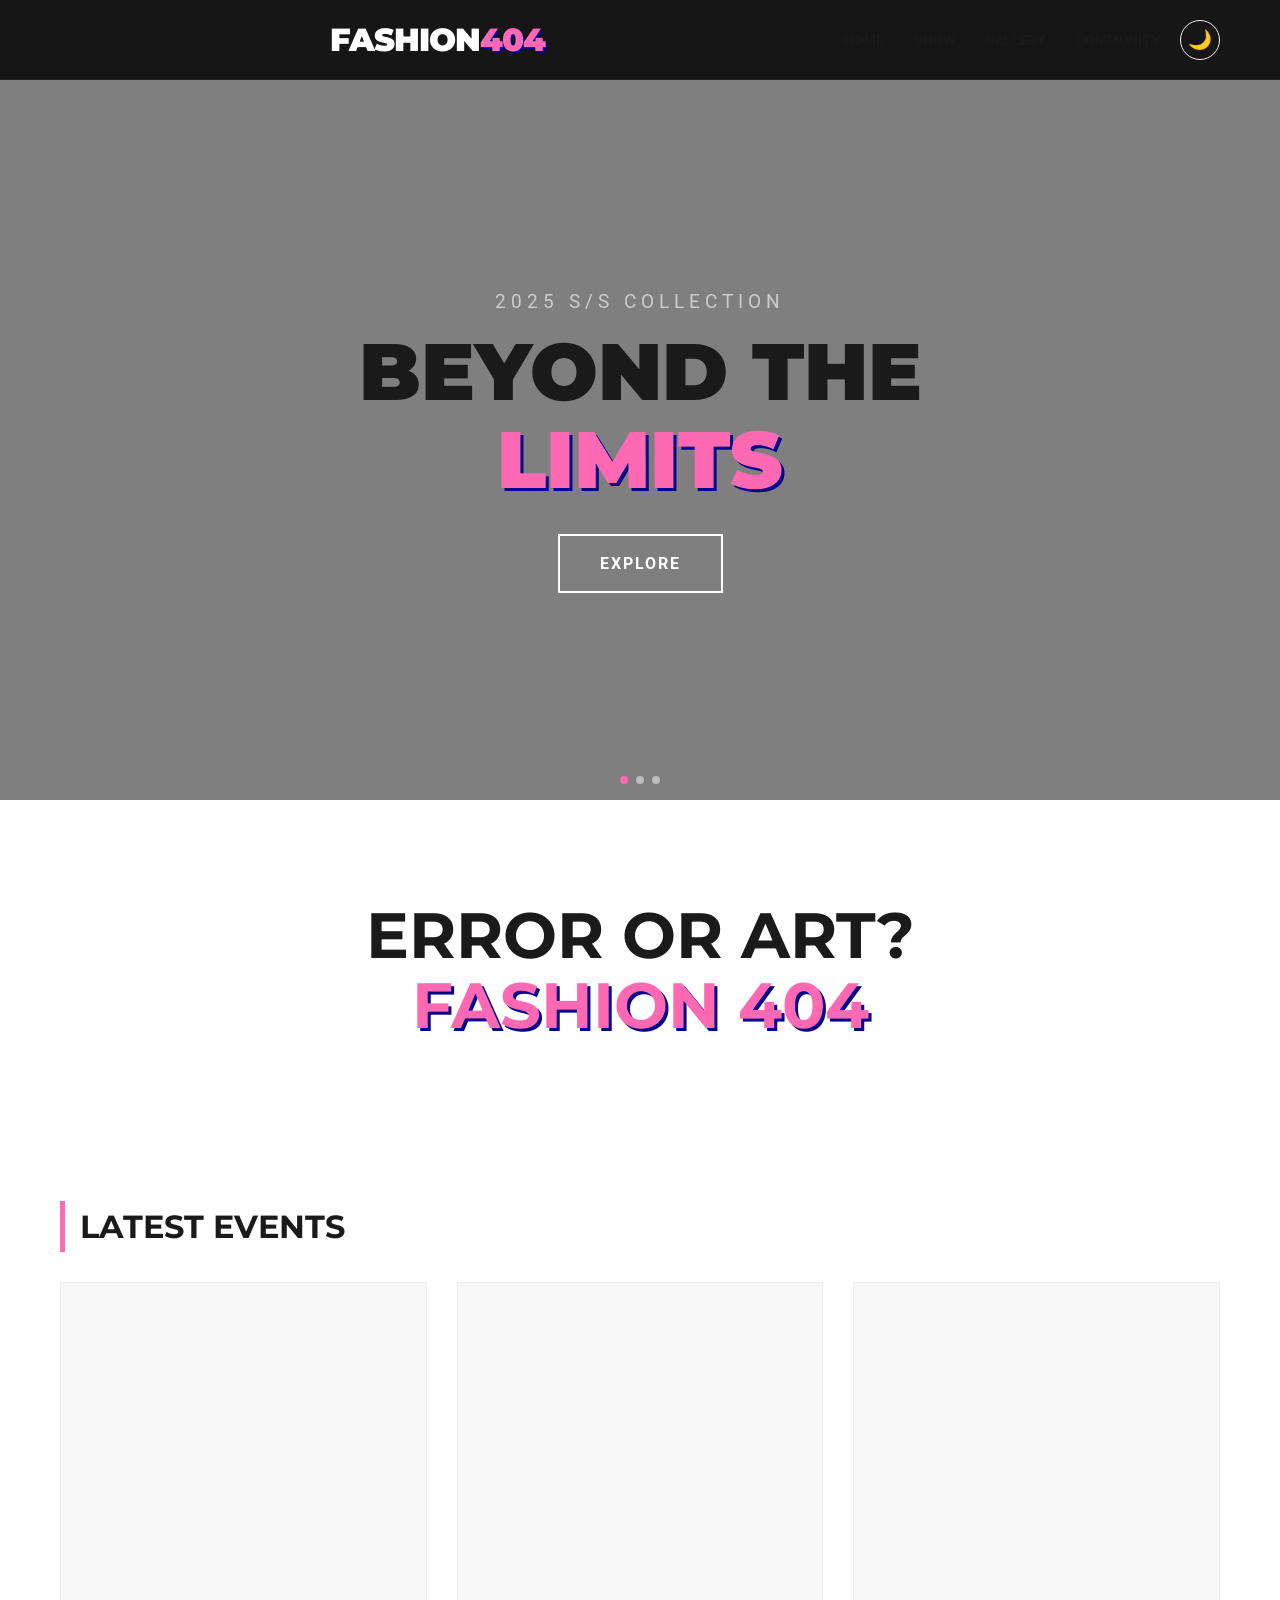
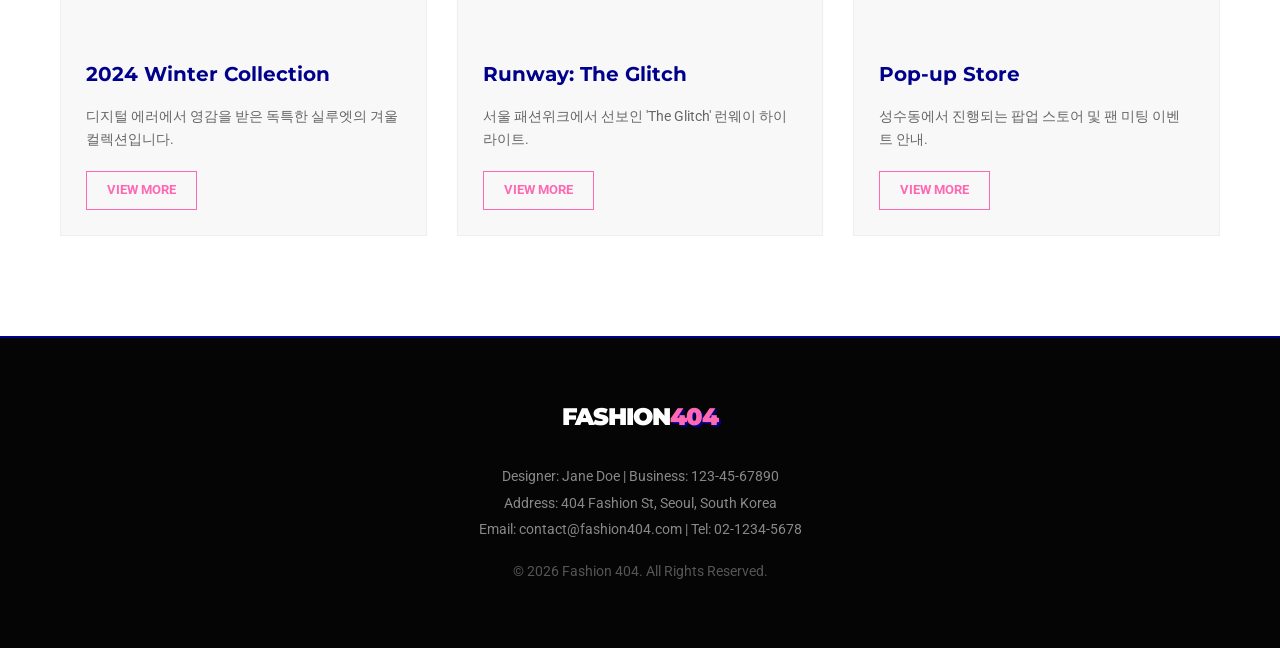
==== index.html @ cac80714 "첫번째 파일 업로드" ====
<!DOCTYPE html>
<html lang="ko">
<head>
    <meta charset="UTF-8">
    <meta name="viewport" content="width=device-width, initial-scale=1.0">
    <title>Fashion 404 - Designer Portfolio</title>
    <link rel="stylesheet" href="style.css">
    <!-- Google Fonts: Roboto & Montserrat -->
    <link href="https://fonts.googleapis.com/css2?family=Montserrat:wght@700;900&family=Roboto:wght@300;400&display=swap" rel="stylesheet">
        <!-- Swiper CSS -->
        <link rel="stylesheet" href="https://cdn.jsdelivr.net/npm/swiper@11/swiper-bundle.min.css" />
        <link rel="stylesheet" href="style.css">
        <link href="https://fonts.googleapis.com/css2?family=Montserrat:wght@700;900&family=Roboto:wght@300;400&display=swap" rel="stylesheet">
    </head>
</head>
<body>

    <!-- 상단 영역 -->
    <header>
        <div class="container header-inner">
            <h1 class="logo<!-- ... 이전 코드 생략 ... -->
    <header>
        <div class="container header-inner">
            <h1 class="logo">FASHION<span>404</span></h1>
            <nav style="display: flex; align-items: center;">
                <ul class="menu-list" style="margin-right: 20px;">
                    <li><a href="#">Home</a></li>
                    <li><a href="#">Show</a></li>
                    <li><a href="#">Gallery</a></li>
                    <li><a href="#">Community</a></li>
                </ul>
                <!-- 테마 토글 버튼 -->
                <button id="theme-toggle" aria-label="Toggle Theme">
                    <span class="mode-icon">🌙</span>
                </button>
            </nav>
        </div>
    </header>

    <!-- 메인 영역 -->
    <main>
        <!-- 메인 배너 영역 추가 -->
        <section class="main-banner">
            <div class="swiper mySwiper">
                <div class="swiper-wrapper">
                    <!-- 슬라이드 1 -->
                    <div class="swiper-slide" style="background-image: linear-gradient(rgba(0,0,0,0.5), rgba(0,0,0,0.5)), url('https://images.unsplash.com/photo-1469334031218-e382a71b716b?auto=format&fit=crop&q=80&w=1920');">
                        <div class="banner-text">
                            <p class="sub-title">2025 S/S COLLECTION</p>
                            <h2>BEYOND THE <br><span class="accent-pink">LIMITS</span></h2>
                            <a href="#" class="btn-primary">EXPLORE</a>
                        </div>
                    </div>
                    <!-- 슬라이드 2 -->
                    <div class="swiper-slide" style="background-image: linear-gradient(rgba(0,0,0,0.5), rgba(0,0,0,0.5)), url('https://images.unsplash.com/photo-1509631179647-0177331693ae?auto=format&fit=crop&q=80&w=1920');">
                        <div class="banner-text">
                            <p class="sub-title">CONCEPTUAL ART</p>
                            <h2>GLITCH IN <br><span class="accent-blue">REALITY</span></h2>
                            <a href="#" class="btn-primary">VIEW SHOW</a>
                        </div>
                    </div>
                    <!-- 슬라이드 3 -->
                    <div class="swiper-slide" style="background-image: linear-gradient(rgba(0,0,0,0.5), rgba(0,0,0,0.5)), url('https://images.unsplash.com/photo-1537832816519-689ad163238b?auto=format&fit=crop&q=80&w=1920');">
                        <div class="banner-text">
                            <p class="sub-title">FASHION 404 EXCLUSIVE</p>
                            <h2>ERROR <br><span class="accent-pink">IS BEAUTY</span></h2>
                            <a href="#" class="btn-primary">SHOP NOW</a>
                        </div>
                    </div>
                </div>
                <!-- 페이지네이션 & 네비게이션 버튼 -->
                <div class="swiper-pagination"></div>
            </div>
        </section>
        <section class="hero">
            <div class="container">
                <h2>ERROR OR ART? <br><span class="accent-pink">FASHION 404</span></h2>
            </div>
        </section>

        <!-- 이벤트 섹션 -->
        <section class="event-section container">
            <h2 class="section-title">LATEST EVENTS</h2>
            <div class="card-grid">
                <!-- 카드 1 -->
                <div class="card">
                    <div class="card-image" style="background-image: url('https://www.elle.co.kr/resources/online/online_image/2026/02/12/b1ab71f8-726e-49d7-91a3-30cf3ae240e0.jpg');"></div>
                    <div class="card-content">
                        <h3>2024 Winter Collection</h3>
                        <p>디지털 에러에서 영감을 받은 독특한 실루엣의 겨울 컬렉션입니다.</p>
                        <a href="#" class="btn-more">View More</a>
                    </div>
                </div>
                <!-- 카드 2 -->
                <div class="card">
                    <div class="card-image" style="background-image: url('https://images.unsplash.com/photo-1558769132-cb1aea458c5e?auto=format&fit=crop&q=80&w=600');"></div>
                    <div class="card-content">
                        <h3>Runway: The Glitch</h3>
                        <p>서울 패션위크에서 선보인 'The Glitch' 런웨이 하이라이트.</p>
                        <a href="#" class="btn-more">View More</a>
                    </div>
                </div>
                <!-- 카드 3 -->
                <div class="card">
                    <div class="card-image" style="background-image: url('https://images.unsplash.com/photo-1490481651871-ab68de25d43d?auto=format&fit=crop&q=80&w=600');"></div>
                    <div class="card-content">
                        <h3>Pop-up Store</h3>
                        <p>성수동에서 진행되는 팝업 스토어 및 팬 미팅 이벤트 안내.</p>
                        <a href="#" class="btn-more">View More</a>
                    </div>
                </div>
            </div>
        </section>
    </main>

    <!-- 하단 영역 -->
    <footer>
        <div class="container footer-inner">
            <div class="footer-logo">FASHION<span>404</span></div>
            <div class="company-info">
                <p>Designer: Jane Doe | Business: 123-45-67890</p>
                <p>Address: 404 Fashion St, Seoul, South Korea</p>
                <p>Email: contact@fashion404.com | Tel: 02-1234-5678</p>
                <p class="copyright">&copy; 2026 Fashion 404. All Rights Reserved.</p>
            </div>
        </div>
    </footer>

    <!-- Swiper JS -->
    <script src="https://cdn.jsdelivr.net/npm/swiper@11/swiper-bundle.min.js"></script>
    <script src="script.js"></script>
</body>
</html>
---- style.css ----
/* 기초 설정 */
* {
    margin: 0;
    padding: 0;
    box-sizing: border-box;
}

body {
    background-color: #0a0a0a; /* 딥 블랙 */
    color: #ffffff;
    font-family: 'Roboto', sans-serif;
    line-height: 1.6;
}

.container {
    max-width: 1200px;
    margin: 0 auto;
    padding: 0 20px;
}

a {
    text-decoration: none;
    color: inherit;
    transition: 0.3s;
}
/* 1. CSS 변수 정의 */
:root {
    /* Light Mode (기본) */
    --bg-main: #ffffff;
    --bg-header: rgba(255, 255, 255, 0.9);
    --bg-card: #f8f8f8;
    --bg-footer: #f0f0f0;
    
    --text-primary: #1a1a1a;
    --text-secondary: #666666;
    --border-color: #eeeeee;
    
    --point-pink: #ff69b4;
    --point-blue: #00008b;
    
    --transition-speed: 0.3s;
}

[data-theme='dark'] {
    /* Dark Mode */
    --bg-main: #0a0a0a;
    --bg-header: rgba(10, 10, 10, 0.95);
    --bg-card: #1a1a1a;
    --bg-footer: #050505;
    
    --text-primary: #ffffff;
    --text-secondary: #cccccc;
    --border-color: #333333;
    
    /* 다크모드에서 블루가 너무 안 보일 경우를 대비해 살짝 조정 가능 */
    --point-blue: #1e40af; 
}

/* 2. 전역 스타일 적용 */
* {
    margin: 0;
    padding: 0;
    box-sizing: border-box;
}

body {
    background-color: var(--bg-main);
    color: var(--text-primary);
    font-family: 'Roboto', sans-serif;
    transition: background-color var(--transition-speed), color var(--transition-speed);
}

/* 3. 기존 스타일 치환 */
header {
    height: 80px;
    display: flex;
    align-items: center;
    border-bottom: 1px solid var(--border-color);
    position: sticky;
    top: 0;
    background-color: var(--bg-header);
    z-index: 1000;
}

.logo, .footer-logo {
    color: var(--text-primary);
    /* 로고 색상은 유지하되 텍스트만 변수 처리 */
}

.logo span, .footer-logo span {
    color: var(--point-pink);
    text-shadow: 2px 2px var(--point-blue);
}

.menu-list li a:hover {
    color: var(--point-pink);
}

/* 테마 토글 버튼 스타일 */
#theme-toggle {
    background: none;
    border: 1px solid var(--border-color);
    padding: 8px;
    cursor: pointer;
    border-radius: 50%;
    width: 40px;
    height: 40px;
    display: flex;
    align-items: center;
    justify-content: center;
    font-size: 1.2rem;
    color: var(--text-primary);
    transition: 0.3s;
}

#theme-toggle:hover {
    background-color: var(--bg-card);
}

/* 메인 배너 텍스트 */
.accent-pink {
    color: var(--point-pink);
    text-shadow: 3px 3px var(--point-blue);
}
.accent-blue {
    color: var(--point-blue);
    text-shadow: 2px 2px var(--point-pink);
}

/* 카드 섹션 */
.card {
    background-color: var(--bg-card);
    border: 1px solid var(--border-color);
}

.card:hover {
    border-color: var(--point-pink);
}

.card-content h3 {
    color: var(--point-blue);
}

.card-content p {
    color: var(--text-secondary);
}

.btn-more {
    border: 1px solid var(--point-pink);
    color: var(--point-pink);
}

/* 하단 영역 */
footer {
    background-color: var(--bg-footer);
    border-top: 2px solid var(--point-blue);
}

.company-info p {
    color: var(--text-secondary);
}
/* 로고 디자인 */
.logo, .footer-logo {
    font-family: 'Montserrat', sans-serif;
    font-weight: 900;
    font-size: 2rem;
    letter-spacing: -1px;
    color: #ffffff;
}

.logo span, .footer-logo span {
    color: #ff69b4; /* Hotpink */
    text-shadow: 2px 2px #00008b; /* Darkblue Shadow */
}

/* 상단 영역 */
header {
    height: 80px;
    display: flex;
    align-items: center;
    border-bottom: 1px solid #222;
    position: sticky;
    top: 0;
    background-color: rgba(10, 10, 10, 0.95);
    z-index: 1000;
}

.header-inner {
    width: 100%;
    display: flex;
    justify-content: space-between;
    align-items: center;
}

.menu-list {
    display: flex;
    list-style: none;
}

.menu-list li {
    margin-left: 30px;
}

.menu-list li a {
    font-weight: 700;
    text-transform: uppercase;
    font-size: 0.9rem;
}

.menu-list li a:hover {
    color: #ff69b4;
}

/* 배너 섹션 스타일 */
.main-banner {
    width: 100%;
    height: 80vh; /* 화면의 80% 높이 */
    overflow: hidden;
}

.swiper {
    width: 100%;
    height: 100%;
}

.swiper-slide {
    background-size: cover;
    background-position: center;
    display: flex;
    align-items: center;
    justify-content: center;
    text-align: center;
}

.banner-text .sub-title {
    font-size: 1.2rem;
    letter-spacing: 5px;
    margin-bottom: 10px;
    color: #ccc;
}

.banner-text h2 {
    font-family: 'Montserrat', sans-serif;
    font-size: 5rem;
    font-weight: 900;
    line-height: 1.1;
    margin-bottom: 30px;
}

.accent-blue {
    color: #00008b;
    text-shadow: 2px 2px #ff69b4;
}

.btn-primary {
    display: inline-block;
    padding: 15px 40px;
    background-color: transparent;
    border: 2px solid #fff;
    color: #fff;
    font-weight: bold;
    letter-spacing: 2px;
    transition: 0.3s;
}

.btn-primary:hover {
    background-color: #ff69b4;
    border-color: #ff69b4;
}

/* Swiper 커스텀 스타일 */
.swiper-pagination-bullet {
    background: #fff;
    opacity: 0.5;
}
.swiper-pagination-bullet-active {
    background: #ff69b4 !important;
    opacity: 1;
}

/* 섹션 타이틀 */
.section-title {
    font-family: 'Montserrat', sans-serif;
    font-size: 2rem;
    margin: 60px 0 30px;
    border-left: 5px solid #ff69b4;
    padding-left: 15px;
}

/* 메인 영역 */
.hero {
    padding: 100px 0;
    text-align: center;
}

.hero h2 {
    font-family: 'Montserrat', sans-serif;
    font-size: 4rem;
    line-height: 1.1;
}

.accent-pink {
    color: #ff69b4;
    text-shadow: 3px 3px #00008b;
}

/* 카드 섹션 (가로 3단 구성) */
.event-section {
    padding-bottom: 100px;
}

.card-grid {
    display: grid;
    grid-template-columns: repeat(3, 1fr);/* 1. CSS 변수 정의 */
:root {
    /* Light Mode (기본) */
    --bg-main: #ffffff;
    --bg-header: rgba(255, 255, 255, 0.9);
    --bg-card: #f8f8f8;
    --bg-footer: #f0f0f0;
    
    --text-primary: #1a1a1a;
    --text-secondary: #666666;
    --border-color: #eeeeee;
    
    --point-pink: #ff69b4;
    --point-blue: #00008b;
    
    --transition-speed: 0.3s;
}

[data-theme='dark'] {
    /* Dark Mode */
    --bg-main: #0a0a0a;
    --bg-header: rgba(10, 10, 10, 0.95);
    --bg-card: #1a1a1a;
    --bg-footer: #050505;
    
    --text-primary: #ffffff;
    --text-secondary: #cccccc;
    --border-color: #333333;
    
    /* 다크모드에서 블루가 너무 안 보일 경우를 대비해 살짝 조정 가능 */
    --point-blue: #1e40af; 
}

/* 2. 전역 스타일 적용 */
* {
    margin: 0;
    padding: 0;
    box-sizing: border-box;
}

body {
    background-color: var(--bg-main);
    color: var(--text-primary);
    font-family: 'Roboto', sans-serif;
    transition: background-color var(--transition-speed), color var(--transition-speed);
}

/* 3. 기존 스타일 치환 */
header {
    height: 80px;
    display: flex;
    align-items: center;
    border-bottom: 1px solid var(--border-color);
    position: sticky;
    top: 0;
    background-color: var(--bg-header);
    z-index: 1000;
}

.logo, .footer-logo {
    color: var(--text-primary);
    /* 로고 색상은 유지하되 텍스트만 변수 처리 */
}

.logo span, .footer-logo span {
    color: var(--point-pink);
    text-shadow: 2px 2px var(--point-blue);
}

.menu-list li a:hover {
    color: var(--point-pink);
}

/* 테마 토글 버튼 스타일 */
#theme-toggle {
    background: none;
    border: 1px solid var(--border-color);
    padding: 8px;
    cursor: pointer;
    border-radius: 50%;
    width: 40px;
    height: 40px;
    display: flex;
    align-items: center;
    justify-content: center;
    font-size: 1.2rem;
    color: var(--text-primary);
    transition: 0.3s;
}

#theme-toggle:hover {
    background-color: var(--bg-card);
}

/* 메인 배너 텍스트 */
.accent-pink {
    color: var(--point-pink);
    text-shadow: 3px 3px var(--point-blue);
}
.accent-blue {
    color: var(--point-blue);
    text-shadow: 2px 2px var(--point-pink);
}

/* 카드 섹션 */
.card {
    background-color: var(--bg-card);
    border: 1px solid var(--border-color);
}

.card:hover {
    border-color: var(--point-pink);
}

.card-content h3 {
    color: var(--point-blue);
}

.card-content p {
    color: var(--text-secondary);
}

.btn-more {
    border: 1px solid var(--point-pink);
    color: var(--point-pink);
}

/* 하단 영역 */
footer {
    background-color: var(--bg-footer);
    border-top: 2px solid var(--point-blue);
}

.company-info p {
    color: var(--text-secondary);
}
    gap: 30px;
}

.card {
    background-color: #1a1a1a;
    border: 1px solid #333;
    transition: transform 0.3s, border-color 0.3s;
    overflow: hidden;
}

.card:hover {
    transform: translateY(-10px);
    border-color: #ff69b4;
}

.card-image {
    height: 350px;
    background-size: cover;
    background-position: center;
    filter: grayscale(50%);
    transition: 0.5s;
}

.card:hover .card-image {
    filter: grayscale(0%);
}

.card-content {
    padding: 25px;
}

.card-content h3 {
    font-family: 'Montserrat', sans-serif;
    margin-bottom: 15px;
    color: #00008b; /* Darkblue */
    font-size: 1.25rem;
}

.card-content p {
    font-size: 0.9rem;
    color: #ccc;
    margin-bottom: 20px;
}

.btn-more {
    display: inline-block;
    padding: 8px 20px;
    border: 1px solid #ff69b4;
    color: #ff69b4;
    font-size: 0.8rem;
    font-weight: bold;
    text-transform: uppercase;
}

.btn-more:hover {
    background-color: #ff69b4;
    color: #fff;
}

/* 하단 영역 */
footer {
    background-color: #050505;
    padding: 60px 0;
    border-top: 2px solid #00008b; /* Darkblue accent */
}

.footer-inner {
    display: flex;
    flex-direction: column;
    align-items: center;
    text-align: center;
}

.footer-logo {
    margin-bottom: 30px;
    font-size: 1.5rem;
}

.company-info p {
    font-size: 0.85rem;
    color: #888;
    margin-bottom: 5px;
}

.copyright {
    margin-top: 20px;
    color: #555 !important;
}

/* 반응형 설정 */
@media (max-width: 992px) {
    .card-grid {
        grid-template-columns: repeat(2, 1fr);
    }
    .hero h2 {
        font-size: 3rem;
    }
}

@media (max-width: 768px) {
    .card-grid {
        grid-template-columns: 1fr;
    }
    .header-inner {
        flex-direction: column;
        padding: 15px 0;
    }
    .menu-list {
        margin-top: 15px;
    }
    .menu-list li {
        margin: 0 10px;
    }
}
---- style.css ----
/* 기초 설정 */
* {
    margin: 0;
    padding: 0;
    box-sizing: border-box;
}

body {
    background-color: #0a0a0a; /* 딥 블랙 */
    color: #ffffff;
    font-family: 'Roboto', sans-serif;
    line-height: 1.6;
}

.container {
    max-width: 1200px;
    margin: 0 auto;
    padding: 0 20px;
}

a {
    text-decoration: none;
    color: inherit;
    transition: 0.3s;
}
/* 1. CSS 변수 정의 */
:root {
    /* Light Mode (기본) */
    --bg-main: #ffffff;
    --bg-header: rgba(255, 255, 255, 0.9);
    --bg-card: #f8f8f8;
    --bg-footer: #f0f0f0;
    
    --text-primary: #1a1a1a;
    --text-secondary: #666666;
    --border-color: #eeeeee;
    
    --point-pink: #ff69b4;
    --point-blue: #00008b;
    
    --transition-speed: 0.3s;
}

[data-theme='dark'] {
    /* Dark Mode */
    --bg-main: #0a0a0a;
    --bg-header: rgba(10, 10, 10, 0.95);
    --bg-card: #1a1a1a;
    --bg-footer: #050505;
    
    --text-primary: #ffffff;
    --text-secondary: #cccccc;
    --border-color: #333333;
    
    /* 다크모드에서 블루가 너무 안 보일 경우를 대비해 살짝 조정 가능 */
    --point-blue: #1e40af; 
}

/* 2. 전역 스타일 적용 */
* {
    margin: 0;
    padding: 0;
    box-sizing: border-box;
}

body {
    background-color: var(--bg-main);
    color: var(--text-primary);
    font-family: 'Roboto', sans-serif;
    transition: background-color var(--transition-speed), color var(--transition-speed);
}

/* 3. 기존 스타일 치환 */
header {
    height: 80px;
    display: flex;
    align-items: center;
    border-bottom: 1px solid var(--border-color);
    position: sticky;
    top: 0;
    background-color: var(--bg-header);
    z-index: 1000;
}

.logo, .footer-logo {
    color: var(--text-primary);
    /* 로고 색상은 유지하되 텍스트만 변수 처리 */
}

.logo span, .footer-logo span {
    color: var(--point-pink);
    text-shadow: 2px 2px var(--point-blue);
}

.menu-list li a:hover {
    color: var(--point-pink);
}

/* 테마 토글 버튼 스타일 */
#theme-toggle {
    background: none;
    border: 1px solid var(--border-color);
    padding: 8px;
    cursor: pointer;
    border-radius: 50%;
    width: 40px;
    height: 40px;
    display: flex;
    align-items: center;
    justify-content: center;
    font-size: 1.2rem;
    color: var(--text-primary);
    transition: 0.3s;
}

#theme-toggle:hover {
    background-color: var(--bg-card);
}

/* 메인 배너 텍스트 */
.accent-pink {
    color: var(--point-pink);
    text-shadow: 3px 3px var(--point-blue);
}
.accent-blue {
    color: var(--point-blue);
    text-shadow: 2px 2px var(--point-pink);
}

/* 카드 섹션 */
.card {
    background-color: var(--bg-card);
    border: 1px solid var(--border-color);
}

.card:hover {
    border-color: var(--point-pink);
}

.card-content h3 {
    color: var(--point-blue);
}

.card-content p {
    color: var(--text-secondary);
}

.btn-more {
    border: 1px solid var(--point-pink);
    color: var(--point-pink);
}

/* 하단 영역 */
footer {
    background-color: var(--bg-footer);
    border-top: 2px solid var(--point-blue);
}

.company-info p {
    color: var(--text-secondary);
}
/* 로고 디자인 */
.logo, .footer-logo {
    font-family: 'Montserrat', sans-serif;
    font-weight: 900;
    font-size: 2rem;
    letter-spacing: -1px;
    color: #ffffff;
}

.logo span, .footer-logo span {
    color: #ff69b4; /* Hotpink */
    text-shadow: 2px 2px #00008b; /* Darkblue Shadow */
}

/* 상단 영역 */
header {
    height: 80px;
    display: flex;
    align-items: center;
    border-bottom: 1px solid #222;
    position: sticky;
    top: 0;
    background-color: rgba(10, 10, 10, 0.95);
    z-index: 1000;
}

.header-inner {
    width: 100%;
    display: flex;
    justify-content: space-between;
    align-items: center;
}

.menu-list {
    display: flex;
    list-style: none;
}

.menu-list li {
    margin-left: 30px;
}

.menu-list li a {
    font-weight: 700;
    text-transform: uppercase;
    font-size: 0.9rem;
}

.menu-list li a:hover {
    color: #ff69b4;
}

/* 배너 섹션 스타일 */
.main-banner {
    width: 100%;
    height: 80vh; /* 화면의 80% 높이 */
    overflow: hidden;
}

.swiper {
    width: 100%;
    height: 100%;
}

.swiper-slide {
    background-size: cover;
    background-position: center;
    display: flex;
    align-items: center;
    justify-content: center;
    text-align: center;
}

.banner-text .sub-title {
    font-size: 1.2rem;
    letter-spacing: 5px;
    margin-bottom: 10px;
    color: #ccc;
}

.banner-text h2 {
    font-family: 'Montserrat', sans-serif;
    font-size: 5rem;
    font-weight: 900;
    line-height: 1.1;
    margin-bottom: 30px;
}

.accent-blue {
    color: #00008b;
    text-shadow: 2px 2px #ff69b4;
}

.btn-primary {
    display: inline-block;
    padding: 15px 40px;
    background-color: transparent;
    border: 2px solid #fff;
    color: #fff;
    font-weight: bold;
    letter-spacing: 2px;
    transition: 0.3s;
}

.btn-primary:hover {
    background-color: #ff69b4;
    border-color: #ff69b4;
}

/* Swiper 커스텀 스타일 */
.swiper-pagination-bullet {
    background: #fff;
    opacity: 0.5;
}
.swiper-pagination-bullet-active {
    background: #ff69b4 !important;
    opacity: 1;
}

/* 섹션 타이틀 */
.section-title {
    font-family: 'Montserrat', sans-serif;
    font-size: 2rem;
    margin: 60px 0 30px;
    border-left: 5px solid #ff69b4;
    padding-left: 15px;
}

/* 메인 영역 */
.hero {
    padding: 100px 0;
    text-align: center;
}

.hero h2 {
    font-family: 'Montserrat', sans-serif;
    font-size: 4rem;
    line-height: 1.1;
}

.accent-pink {
    color: #ff69b4;
    text-shadow: 3px 3px #00008b;
}

/* 카드 섹션 (가로 3단 구성) */
.event-section {
    padding-bottom: 100px;
}

.card-grid {
    display: grid;
    grid-template-columns: repeat(3, 1fr);/* 1. CSS 변수 정의 */
:root {
    /* Light Mode (기본) */
    --bg-main: #ffffff;
    --bg-header: rgba(255, 255, 255, 0.9);
    --bg-card: #f8f8f8;
    --bg-footer: #f0f0f0;
    
    --text-primary: #1a1a1a;
    --text-secondary: #666666;
    --border-color: #eeeeee;
    
    --point-pink: #ff69b4;
    --point-blue: #00008b;
    
    --transition-speed: 0.3s;
}

[data-theme='dark'] {
    /* Dark Mode */
    --bg-main: #0a0a0a;
    --bg-header: rgba(10, 10, 10, 0.95);
    --bg-card: #1a1a1a;
    --bg-footer: #050505;
    
    --text-primary: #ffffff;
    --text-secondary: #cccccc;
    --border-color: #333333;
    
    /* 다크모드에서 블루가 너무 안 보일 경우를 대비해 살짝 조정 가능 */
    --point-blue: #1e40af; 
}

/* 2. 전역 스타일 적용 */
* {
    margin: 0;
    padding: 0;
    box-sizing: border-box;
}

body {
    background-color: var(--bg-main);
    color: var(--text-primary);
    font-family: 'Roboto', sans-serif;
    transition: background-color var(--transition-speed), color var(--transition-speed);
}

/* 3. 기존 스타일 치환 */
header {
    height: 80px;
    display: flex;
    align-items: center;
    border-bottom: 1px solid var(--border-color);
    position: sticky;
    top: 0;
    background-color: var(--bg-header);
    z-index: 1000;
}

.logo, .footer-logo {
    color: var(--text-primary);
    /* 로고 색상은 유지하되 텍스트만 변수 처리 */
}

.logo span, .footer-logo span {
    color: var(--point-pink);
    text-shadow: 2px 2px var(--point-blue);
}

.menu-list li a:hover {
    color: var(--point-pink);
}

/* 테마 토글 버튼 스타일 */
#theme-toggle {
    background: none;
    border: 1px solid var(--border-color);
    padding: 8px;
    cursor: pointer;
    border-radius: 50%;
    width: 40px;
    height: 40px;
    display: flex;
    align-items: center;
    justify-content: center;
    font-size: 1.2rem;
    color: var(--text-primary);
    transition: 0.3s;
}

#theme-toggle:hover {
    background-color: var(--bg-card);
}

/* 메인 배너 텍스트 */
.accent-pink {
    color: var(--point-pink);
    text-shadow: 3px 3px var(--point-blue);
}
.accent-blue {
    color: var(--point-blue);
    text-shadow: 2px 2px var(--point-pink);
}

/* 카드 섹션 */
.card {
    background-color: var(--bg-card);
    border: 1px solid var(--border-color);
}

.card:hover {
    border-color: var(--point-pink);
}

.card-content h3 {
    color: var(--point-blue);
}

.card-content p {
    color: var(--text-secondary);
}

.btn-more {
    border: 1px solid var(--point-pink);
    color: var(--point-pink);
}

/* 하단 영역 */
footer {
    background-color: var(--bg-footer);
    border-top: 2px solid var(--point-blue);
}

.company-info p {
    color: var(--text-secondary);
}
    gap: 30px;
}

.card {
    background-color: #1a1a1a;
    border: 1px solid #333;
    transition: transform 0.3s, border-color 0.3s;
    overflow: hidden;
}

.card:hover {
    transform: translateY(-10px);
    border-color: #ff69b4;
}

.card-image {
    height: 350px;
    background-size: cover;
    background-position: center;
    filter: grayscale(50%);
    transition: 0.5s;
}

.card:hover .card-image {
    filter: grayscale(0%);
}

.card-content {
    padding: 25px;
}

.card-content h3 {
    font-family: 'Montserrat', sans-serif;
    margin-bottom: 15px;
    color: #00008b; /* Darkblue */
    font-size: 1.25rem;
}

.card-content p {
    font-size: 0.9rem;
    color: #ccc;
    margin-bottom: 20px;
}

.btn-more {
    display: inline-block;
    padding: 8px 20px;
    border: 1px solid #ff69b4;
    color: #ff69b4;
    font-size: 0.8rem;
    font-weight: bold;
    text-transform: uppercase;
}

.btn-more:hover {
    background-color: #ff69b4;
    color: #fff;
}

/* 하단 영역 */
footer {
    background-color: #050505;
    padding: 60px 0;
    border-top: 2px solid #00008b; /* Darkblue accent */
}

.footer-inner {
    display: flex;
    flex-direction: column;
    align-items: center;
    text-align: center;
}

.footer-logo {
    margin-bottom: 30px;
    font-size: 1.5rem;
}

.company-info p {
    font-size: 0.85rem;
    color: #888;
    margin-bottom: 5px;
}

.copyright {
    margin-top: 20px;
    color: #555 !important;
}

/* 반응형 설정 */
@media (max-width: 992px) {
    .card-grid {
        grid-template-columns: repeat(2, 1fr);
    }
    .hero h2 {
        font-size: 3rem;
    }
}

@media (max-width: 768px) {
    .card-grid {
        grid-template-columns: 1fr;
    }
    .header-inner {
        flex-direction: column;
        padding: 15px 0;
    }
    .menu-list {
        margin-top: 15px;
    }
    .menu-list li {
        margin: 0 10px;
    }
}
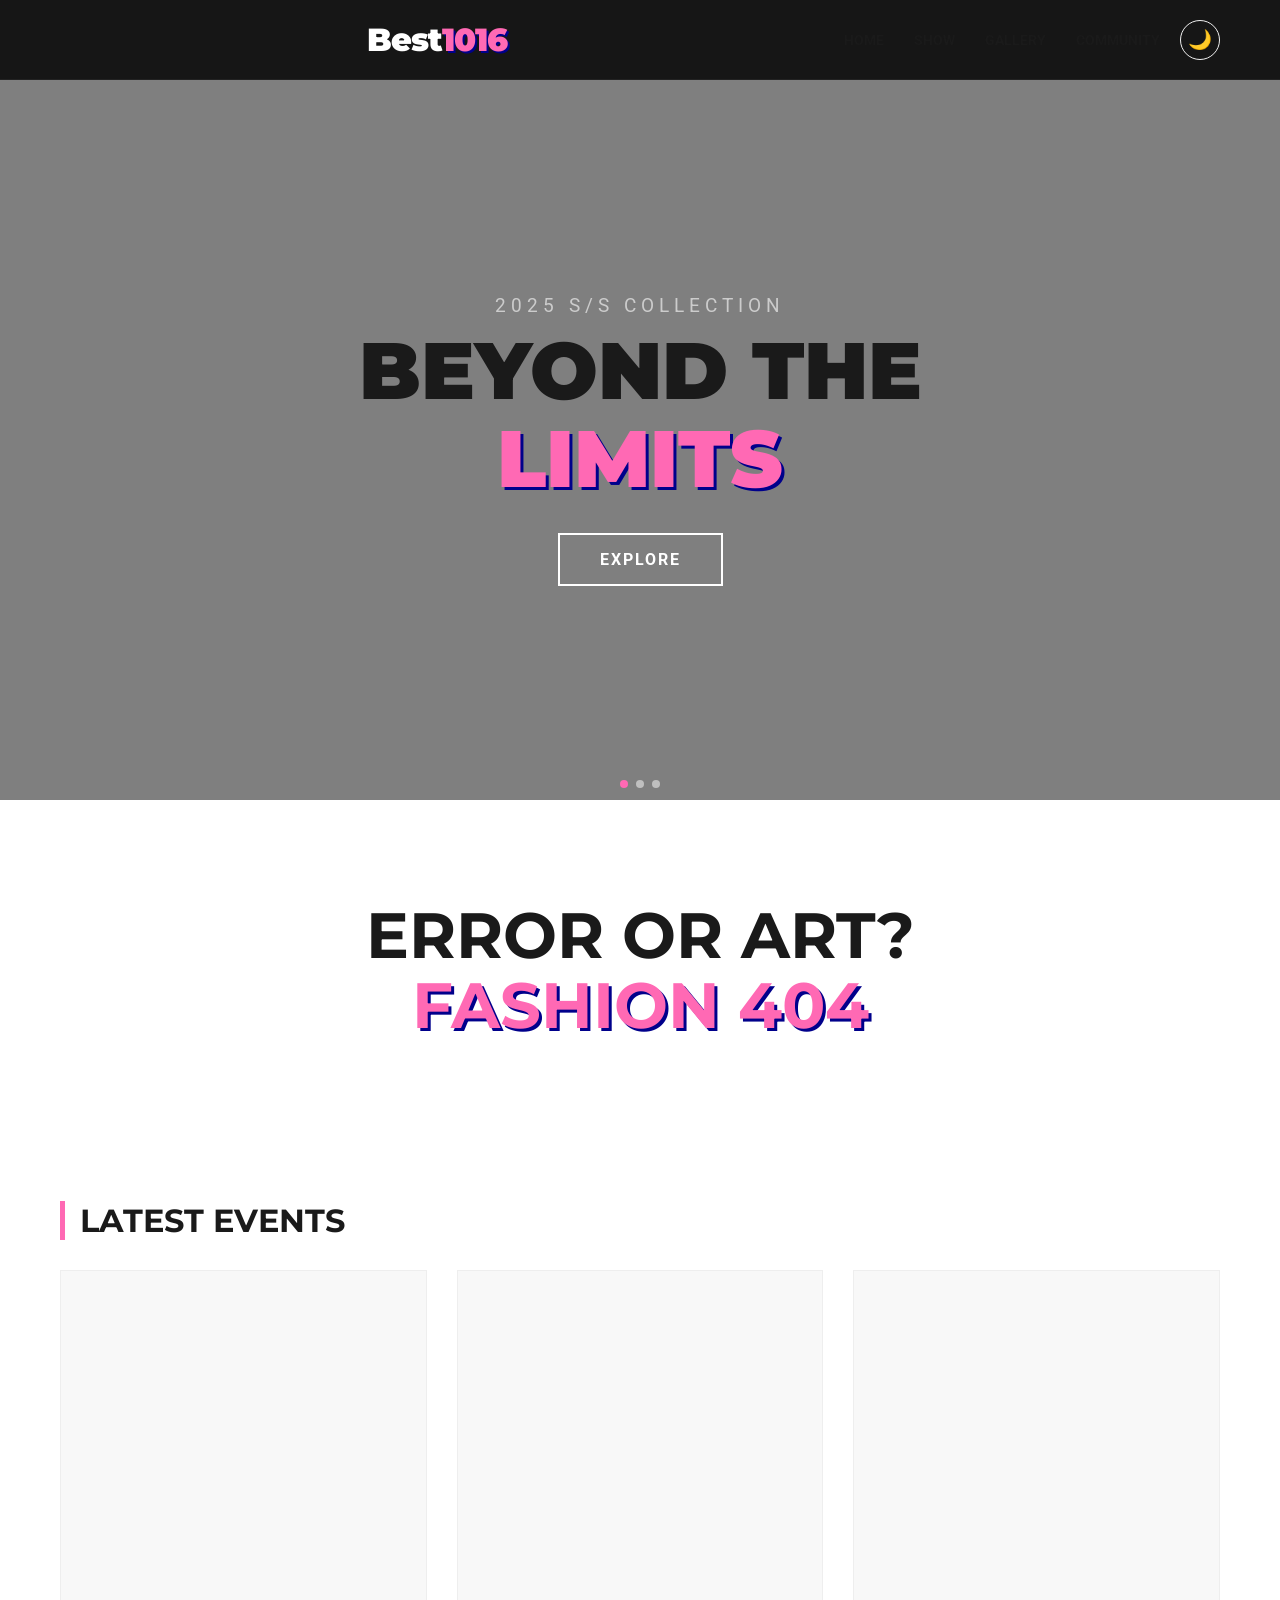
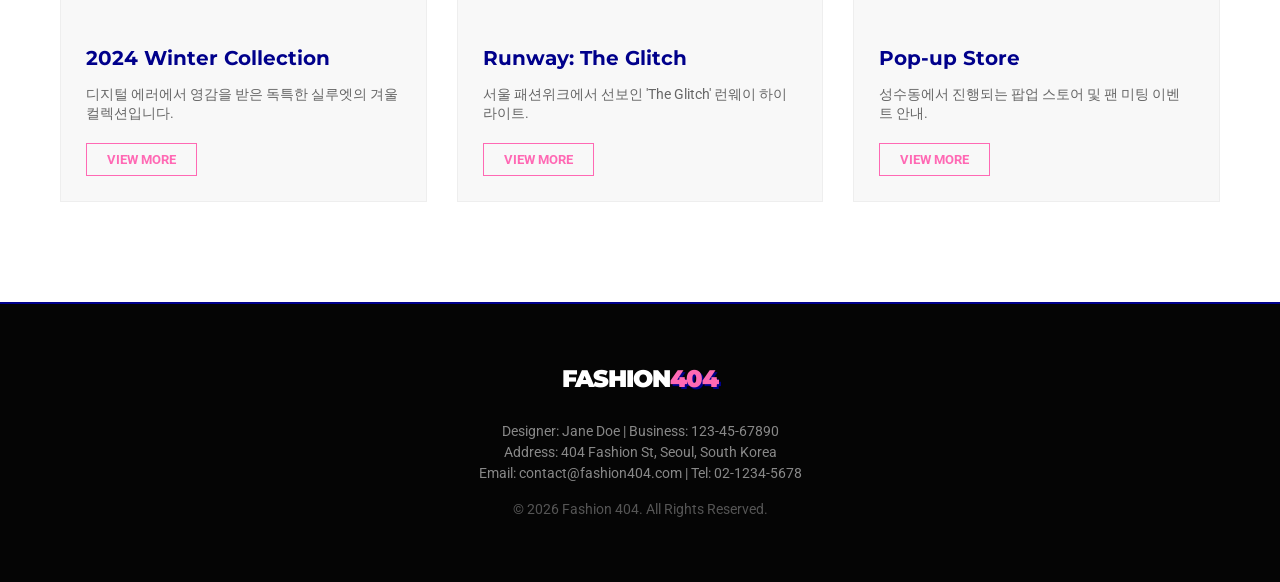
==== commit 2386549d: "re" ====
--- a/index.html
+++ b/index.html
@@ -21,7 +21,7 @@
             <h1 class="logo<!-- ... 이전 코드 생략 ... -->
     <header>
         <div class="container header-inner">
-            <h1 class="logo">FASHION<span>404</span></h1>
+            <h1 class="logo">Best<span>1016</span></h1>
             <nav style="display: flex; align-items: center;">
                 <ul class="menu-list" style="margin-right: 20px;">
                     <li><a href="#">Home</a></li>
--- a/style.css
+++ b/style.css
@@ -1,4 +1,4 @@
-/* 기초 설정 */
+/* 1. 기초 설정 */
 * {
     margin: 0;
     padding: 0;
@@ -6,12 +6,11 @@
 }
 
 body {
-    background-color: #0a0a0a; /* 딥 블랙 */
-    color: #ffffff;
+    background-color: var(--bg-main);
+    color: var(--text-primary);
     font-family: 'Roboto', sans-serif;
-    line-height: 1.6;
-}
-
+    transition: background-color var(--transition-speed), color var(--transition-speed);
+}
 .container {
     max-width: 1200px;
     margin: 0 auto;
@@ -23,7 +22,8 @@
     color: inherit;
     transition: 0.3s;
 }
-/* 1. CSS 변수 정의 */
+
+/* 2. 전역 스타일 적용 */
 :root {
     /* Light Mode (기본) */
     --bg-main: #ffffff;
@@ -56,19 +56,6 @@
     --point-blue: #1e40af; 
 }
 
-/* 2. 전역 스타일 적용 */
-* {
-    margin: 0;
-    padding: 0;
-    box-sizing: border-box;
-}
-
-body {
-    background-color: var(--bg-main);
-    color: var(--text-primary);
-    font-family: 'Roboto', sans-serif;
-    transition: background-color var(--transition-speed), color var(--transition-speed);
-}
 
 /* 3. 기존 스타일 치환 */
 header {
--- a/style.css
+++ b/style.css
@@ -1,4 +1,4 @@
-/* 기초 설정 */
+/* 1. 기초 설정 */
 * {
     margin: 0;
     padding: 0;
@@ -6,12 +6,11 @@
 }
 
 body {
-    background-color: #0a0a0a; /* 딥 블랙 */
-    color: #ffffff;
+    background-color: var(--bg-main);
+    color: var(--text-primary);
     font-family: 'Roboto', sans-serif;
-    line-height: 1.6;
-}
-
+    transition: background-color var(--transition-speed), color var(--transition-speed);
+}
 .container {
     max-width: 1200px;
     margin: 0 auto;
@@ -23,7 +22,8 @@
     color: inherit;
     transition: 0.3s;
 }
-/* 1. CSS 변수 정의 */
+
+/* 2. 전역 스타일 적용 */
 :root {
     /* Light Mode (기본) */
     --bg-main: #ffffff;
@@ -56,19 +56,6 @@
     --point-blue: #1e40af; 
 }
 
-/* 2. 전역 스타일 적용 */
-* {
-    margin: 0;
-    padding: 0;
-    box-sizing: border-box;
-}
-
-body {
-    background-color: var(--bg-main);
-    color: var(--text-primary);
-    font-family: 'Roboto', sans-serif;
-    transition: background-color var(--transition-speed), color var(--transition-speed);
-}
 
 /* 3. 기존 스타일 치환 */
 header {
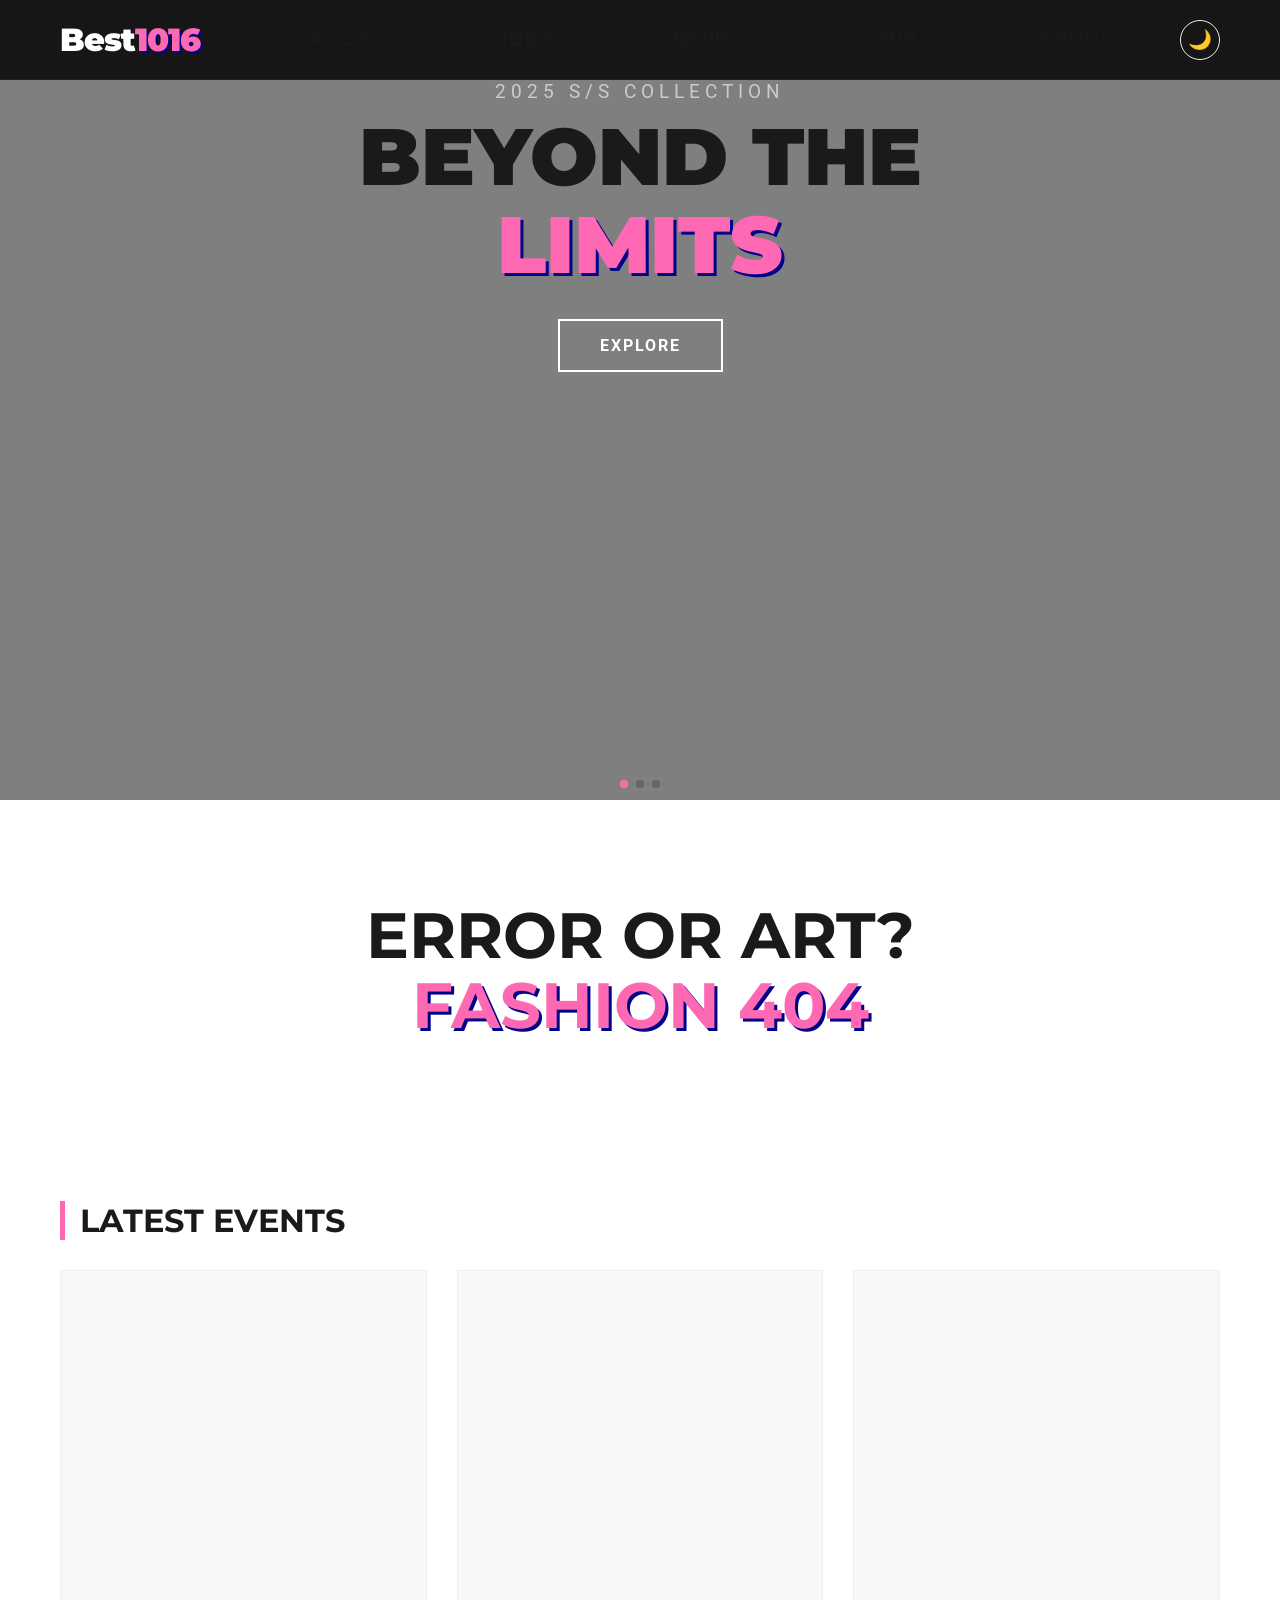
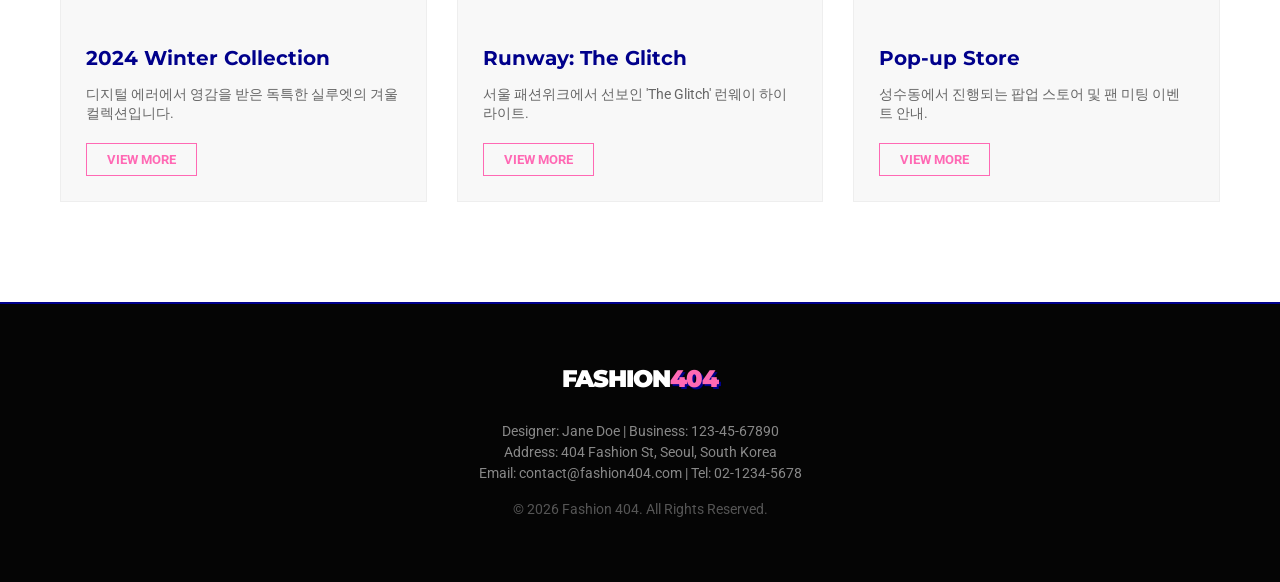
==== commit eca8d8ef: "메뉴변경" ====
--- a/index.html
+++ b/index.html
@@ -5,36 +5,82 @@
     <meta name="viewport" content="width=device-width, initial-scale=1.0">
     <title>Fashion 404 - Designer Portfolio</title>
     <link rel="stylesheet" href="style.css">
-    <!-- Google Fonts: Roboto & Montserrat -->
     <link href="https://fonts.googleapis.com/css2?family=Montserrat:wght@700;900&family=Roboto:wght@300;400&display=swap" rel="stylesheet">
-        <!-- Swiper CSS -->
-        <link rel="stylesheet" href="https://cdn.jsdelivr.net/npm/swiper@11/swiper-bundle.min.css" />
-        <link rel="stylesheet" href="style.css">
-        <link href="https://fonts.googleapis.com/css2?family=Montserrat:wght@700;900&family=Roboto:wght@300;400&display=swap" rel="stylesheet">
-    </head>
+    <link rel="stylesheet" href="https://cdn.jsdelivr.net/npm/swiper@11/swiper-bundle.min.css">
 </head>
 <body>
-
-    <!-- 상단 영역 -->
-    <header>
-        <div class="container header-inner">
-            <h1 class="logo<!-- ... 이전 코드 생략 ... -->
-    <header>
+    <!-- 상단 영역 및 전체 하위 메뉴 -->
+    <header class="site-header" id="site-header">
         <div class="container header-inner">
             <h1 class="logo">Best<span>1016</span></h1>
-            <nav style="display: flex; align-items: center;">
-                <ul class="menu-list" style="margin-right: 20px;">
-                    <li><a href="#">Home</a></li>
-                    <li><a href="#">Show</a></li>
-                    <li><a href="#">Gallery</a></li>
-                    <li><a href="#">Community</a></li>
+            <nav class="gnb" aria-label="주 메뉴">
+                <ul class="menu-list">
+                    <li><a href="#company">회사소개</a></li>
+                    <li><a href="#business">사업영역</a></li>
+                    <li><a href="#products">제품·서비스</a></li>
+                    <li><a href="#support">고객지원</a></li>
+                    <li><a href="#community">커뮤니티</a></li>
                 </ul>
-                <!-- 테마 토글 버튼 -->
-                <button id="theme-toggle" aria-label="Toggle Theme">
+            </nav>
+            <div class="header-actions">
+                <button class="menu-toggle" id="menu-toggle" type="button" aria-label="메뉴 열기" aria-expanded="false" aria-controls="primary-navigation">
+                    <span></span><span></span><span></span>
+                </button>
+                <button id="theme-toggle" type="button" aria-label="테마 전환">
                     <span class="mode-icon">🌙</span>
                 </button>
-            </nav>
+            </div>
         </div>
+
+        <!-- 데스크톱에서는 다섯 메뉴의 하위 항목을 한 패널에 표시합니다. -->
+        <div class="mega-menu" id="mega-menu" aria-hidden="true">
+            <div class="container mega-menu-inner">
+                <div class="mega-menu-spacer" aria-hidden="true"></div>
+                <ul class="submenu-list">
+                    <li><a href="#company-greeting">인사말</a></li>
+                    <li><a href="#company-history">연혁</a></li>
+                    <li><a href="#company-vision">비전</a></li>
+                    <li><a href="#company-organization">조직도</a></li>
+                    <li><a href="#company-location">오시는 길</a></li>
+                </ul>
+                <ul class="submenu-list">
+                    <li><a href="#business-overview">사업소개</a></li>
+                    <li><a href="#business-platform">플랫폼 사업</a></li>
+                    <li><a href="#business-consulting">디지털 컨설팅</a></li>
+                    <li><a href="#business-partners">파트너십</a></li>
+                </ul>
+                <ul class="submenu-list">
+                    <li><a href="#products-overview">제품 전체보기</a></li>
+                    <li><a href="#service-platform">서비스 플랫폼</a></li>
+                    <li><a href="#service-solutions">맞춤 솔루션</a></li>
+                    <li><a href="#service-security">보안 서비스</a></li>
+                    <li><a href="#service-cloud">클라우드</a></li>
+                </ul>
+                <ul class="submenu-list">
+                    <li><a href="#support-notice">공지사항</a></li>
+                    <li><a href="#support-faq">자주 묻는 질문</a></li>
+                    <li><a href="#support-guide">이용 가이드</a></li>
+                    <li><a href="#support-inquiry">문의하기</a></li>
+                </ul>
+                <ul class="submenu-list">
+                    <li><a href="#community-news">새소식</a></li>
+                    <li><a href="#community-stories">고객 사례</a></li>
+                    <li><a href="#community-events">이벤트</a></li>
+                    <li><a href="#community-media">미디어룸</a></li>
+                </ul>
+            </div>
+        </div>
+
+        <!-- 태블릿·모바일 내비게이션: 햄버거를 눌렀을 때 하위 메뉴도 함께 펼칩니다. -->
+        <nav class="mobile-navigation" id="primary-navigation" aria-label="모바일 주 메뉴">
+            <ul class="mobile-menu-list">
+                <li><a href="#company">회사소개</a><ul><li><a href="#company-greeting">인사말</a></li><li><a href="#company-history">연혁</a></li><li><a href="#company-vision">비전</a></li><li><a href="#company-organization">조직도</a></li><li><a href="#company-location">오시는 길</a></li></ul></li>
+                <li><a href="#business">사업영역</a><ul><li><a href="#business-overview">사업소개</a></li><li><a href="#business-platform">플랫폼 사업</a></li><li><a href="#business-consulting">디지털 컨설팅</a></li><li><a href="#business-partners">파트너십</a></li></ul></li>
+                <li><a href="#products">제품·서비스</a><ul><li><a href="#products-overview">제품 전체보기</a></li><li><a href="#service-platform">서비스 플랫폼</a></li><li><a href="#service-solutions">맞춤 솔루션</a></li><li><a href="#service-security">보안 서비스</a></li><li><a href="#service-cloud">클라우드</a></li></ul></li>
+                <li><a href="#support">고객지원</a><ul><li><a href="#support-notice">공지사항</a></li><li><a href="#support-faq">자주 묻는 질문</a></li><li><a href="#support-guide">이용 가이드</a></li><li><a href="#support-inquiry">문의하기</a></li></ul></li>
+                <li><a href="#community">커뮤니티</a><ul><li><a href="#community-news">새소식</a></li><li><a href="#community-stories">고객 사례</a></li><li><a href="#community-events">이벤트</a></li><li><a href="#community-media">미디어룸</a></li></ul></li>
+            </ul>
+        </nav>
     </header>
 
     <!-- 메인 영역 -->
--- a/style.css
+++ b/style.css
@@ -523,6 +523,223 @@
     color: #555 !important;
 }
 
+/* 메가 메뉴 및 반응형 내비게이션 */
+.site-header {
+    height: 80px;
+    position: sticky;
+    overflow: visible;
+}
+
+.site-header .header-inner {
+    height: 100%;
+    display: grid;
+    grid-template-columns: 190px minmax(0, 1fr) 60px;
+    align-items: center;
+}
+
+.site-header .gnb {
+    min-width: 0;
+}
+
+.site-header .menu-list {
+    display: grid;
+    grid-template-columns: repeat(5, minmax(0, 1fr));
+    list-style: none;
+}
+
+.site-header .menu-list li {
+    margin: 0;
+    text-align: center;
+}
+
+.site-header .menu-list a {
+    display: block;
+    padding: 30px 8px;
+    color: var(--text-primary);
+    font-size: 0.92rem;
+    font-weight: 700;
+    white-space: nowrap;
+}
+
+.site-header .menu-list a:hover,
+.site-header .menu-list a:focus-visible {
+    color: var(--point-pink);
+}
+
+.header-actions {
+    display: flex;
+    justify-content: flex-end;
+    align-items: center;
+}
+
+.mega-menu {
+    position: absolute;
+    top: 100%;
+    left: 50%;
+    width: 100vw;
+    max-height: 0;
+    overflow: hidden;
+    transform: translate(-50%, -8px);
+    background: #1a2540;
+    opacity: 0;
+    visibility: hidden;
+    transition: max-height 0.4s ease, transform 0.4s ease, opacity 0.3s ease, visibility 0.4s;
+}
+
+.site-header.is-open .mega-menu {
+    max-height: 360px;
+    transform: translate(-50%, 0);
+    opacity: 1;
+    visibility: visible;
+}
+
+.mega-menu-inner {
+    display: grid;
+    grid-template-columns: 190px repeat(5, minmax(0, 1fr)) 60px;
+    padding-top: 28px;
+    padding-bottom: 32px;
+}
+
+.submenu-list {
+    display: flex;
+    flex-direction: column;
+    gap: 14px;
+    list-style: none;
+    text-align: center;
+}
+
+.submenu-list a {
+    display: inline-block;
+    color: #b8c0d0;
+    font-size: 0.92rem;
+    transition: color 0.3s ease;
+}
+
+.submenu-list a:hover,
+.submenu-list a:focus-visible {
+    color: #fff;
+}
+
+.menu-toggle,
+.mobile-navigation {
+    display: none;
+}
+
+@media (max-width: 1024px) {
+    .site-header .header-inner {
+        grid-template-columns: minmax(0, 1fr) auto;
+    }
+
+    .site-header .gnb {
+        display: none;
+    }
+
+    .mega-menu {
+        display: none;
+    }
+
+    .header-actions {
+        gap: 12px;
+    }
+
+    .menu-toggle {
+        width: 40px;
+        height: 40px;
+        display: flex;
+        flex-direction: column;
+        justify-content: center;
+        gap: 5px;
+        padding: 9px;
+        border: 1px solid var(--border-color);
+        border-radius: 50%;
+        background: transparent;
+        cursor: pointer;
+    }
+
+    .menu-toggle span {
+        width: 100%;
+        height: 2px;
+        background: var(--text-primary);
+        transition: transform 0.3s ease, opacity 0.3s ease;
+    }
+
+    .site-header.is-open .menu-toggle span:first-child {
+        transform: translateY(7px) rotate(45deg);
+    }
+
+    .site-header.is-open .menu-toggle span:nth-child(2) {
+        opacity: 0;
+    }
+
+    .site-header.is-open .menu-toggle span:last-child {
+        transform: translateY(-7px) rotate(-45deg);
+    }
+
+    .mobile-navigation {
+        position: absolute;
+        top: 100%;
+        left: 0;
+        width: 100%;
+        max-height: 0;
+        display: block;
+        overflow: auto;
+        background: #1a2540;
+        opacity: 0;
+        visibility: hidden;
+        transition: max-height 0.4s ease, opacity 0.3s ease, visibility 0.4s;
+    }
+
+    .site-header.is-open .mobile-navigation {
+        max-height: calc(100vh - 80px);
+        opacity: 1;
+        visibility: visible;
+    }
+
+    .mobile-menu-list {
+        display: grid;
+        grid-template-columns: repeat(2, minmax(0, 1fr));
+        gap: 24px 16px;
+        padding: 28px max(24px, calc((100vw - 960px) / 2));
+        list-style: none;
+    }
+
+    .mobile-menu-list > li > a {
+        display: block;
+        margin-bottom: 12px;
+        color: #fff;
+        font-weight: 700;
+    }
+
+    .mobile-menu-list ul {
+        display: grid;
+        gap: 10px;
+        list-style: none;
+    }
+
+    .mobile-menu-list ul a {
+        color: #b8c0d0;
+        transition: color 0.3s ease;
+    }
+
+    .mobile-menu-list a:hover,
+    .mobile-menu-list a:focus-visible {
+        color: #fff;
+    }
+}
+
+@media (max-width: 768px) {
+    .site-header .header-inner {
+        flex-direction: row;
+        padding: 0 20px;
+    }
+
+    .mobile-menu-list {
+        grid-template-columns: 1fr;
+        gap: 22px;
+        padding: 24px 20px;
+    }
+}
+
 /* 반응형 설정 */
 @media (max-width: 992px) {
     .card-grid {
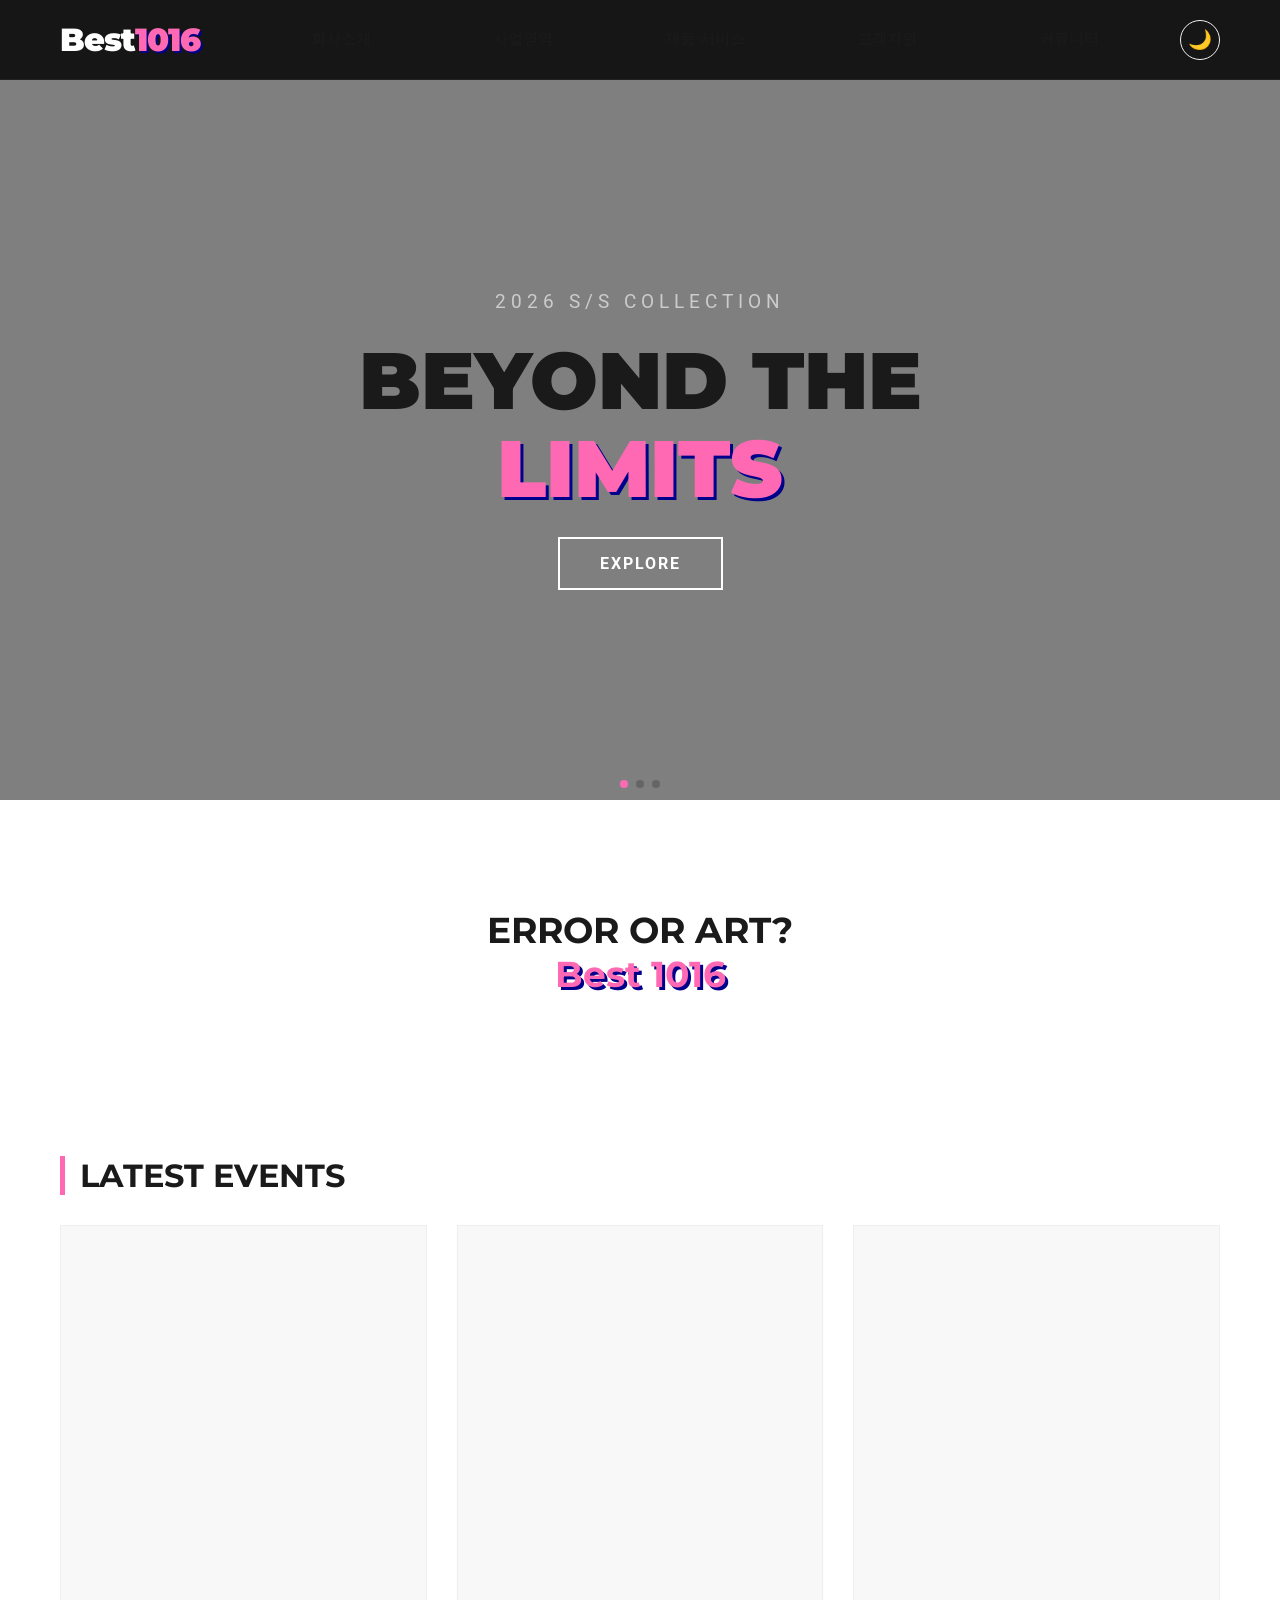
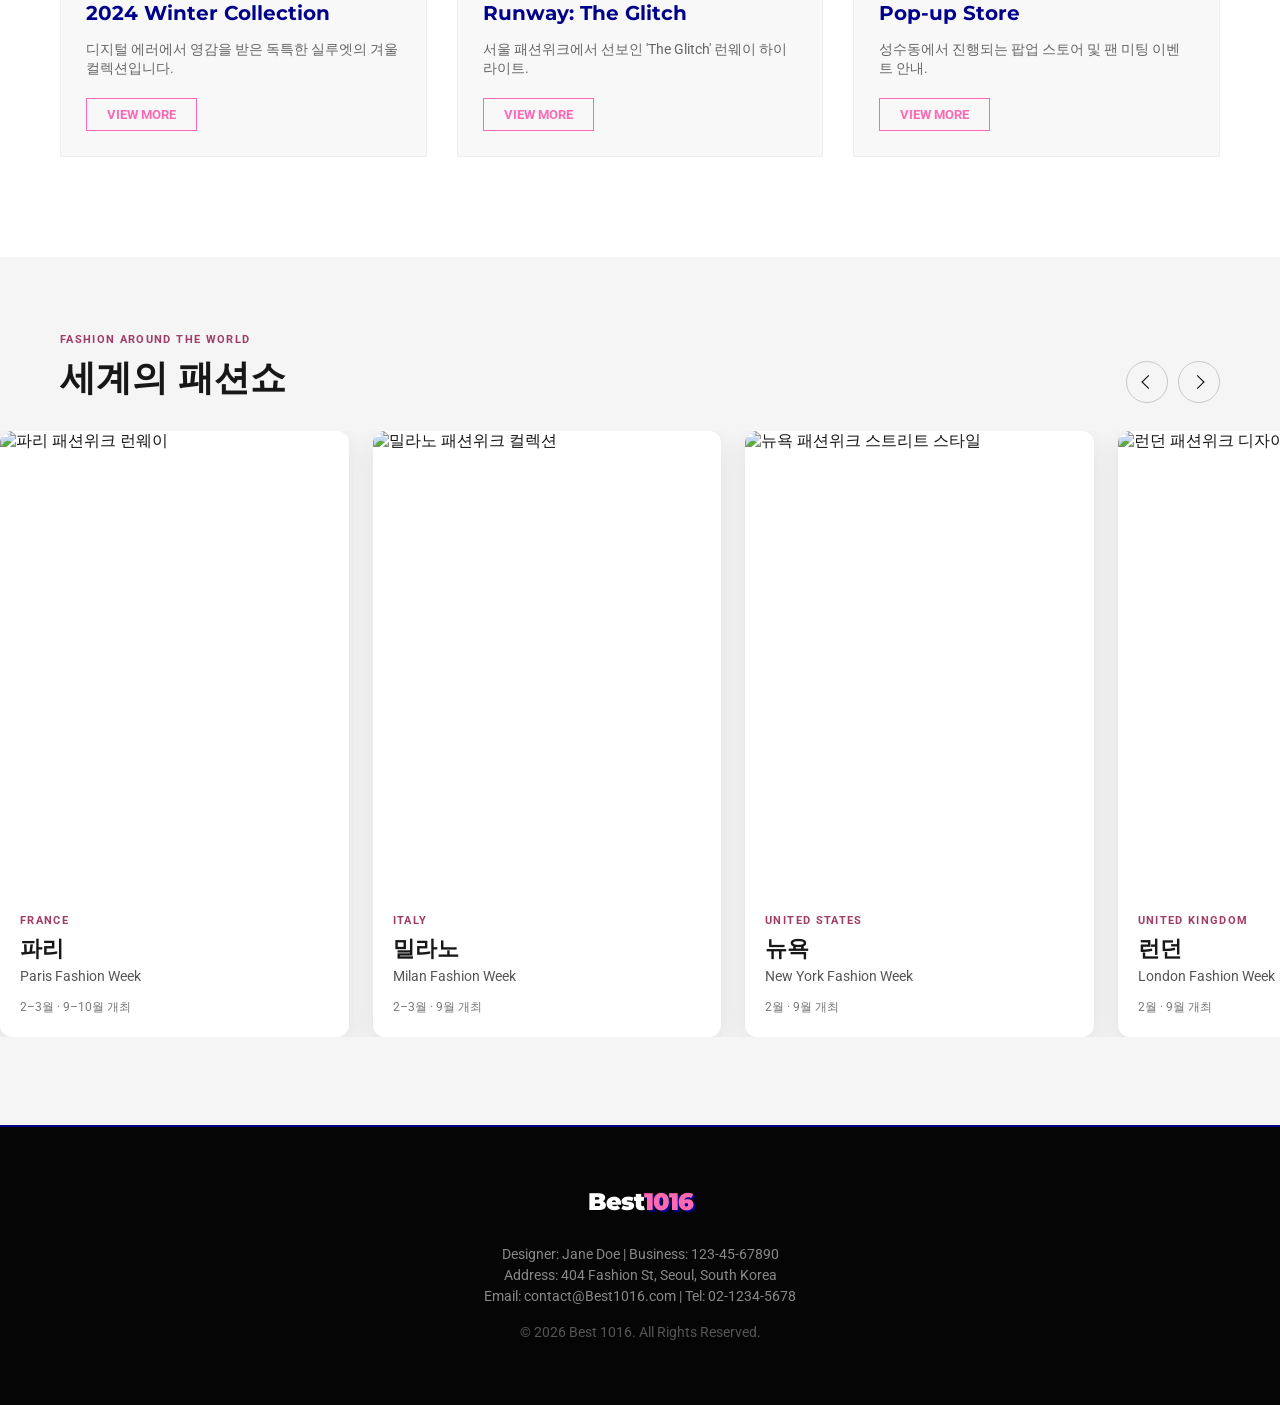
==== commit bc733f95: "메인배너 수정" ====
--- a/index.html
+++ b/index.html
@@ -3,7 +3,7 @@
 <head>
     <meta charset="UTF-8">
     <meta name="viewport" content="width=device-width, initial-scale=1.0">
-    <title>Fashion 404 - Designer Portfolio</title>
+    <title>Best 1016 - Designer Portfolio</title>
     <link rel="stylesheet" href="style.css">
     <link href="https://fonts.googleapis.com/css2?family=Montserrat:wght@700;900&family=Roboto:wght@300;400&display=swap" rel="stylesheet">
     <link rel="stylesheet" href="https://cdn.jsdelivr.net/npm/swiper@11/swiper-bundle.min.css">
@@ -92,7 +92,7 @@
                     <!-- 슬라이드 1 -->
                     <div class="swiper-slide" style="background-image: linear-gradient(rgba(0,0,0,0.5), rgba(0,0,0,0.5)), url('https://images.unsplash.com/photo-1469334031218-e382a71b716b?auto=format&fit=crop&q=80&w=1920');">
                         <div class="banner-text">
-                            <p class="sub-title">2025 S/S COLLECTION</p>
+                            <p class="sub-title">2026 S/S COLLECTION</p>
                             <h2>BEYOND THE <br><span class="accent-pink">LIMITS</span></h2>
                             <a href="#" class="btn-primary">EXPLORE</a>
                         </div>
@@ -108,19 +108,19 @@
                     <!-- 슬라이드 3 -->
                     <div class="swiper-slide" style="background-image: linear-gradient(rgba(0,0,0,0.5), rgba(0,0,0,0.5)), url('https://images.unsplash.com/photo-1537832816519-689ad163238b?auto=format&fit=crop&q=80&w=1920');">
                         <div class="banner-text">
-                            <p class="sub-title">FASHION 404 EXCLUSIVE</p>
+                            <p class="sub-title">Best 1016 EXCLUSIVE</p>
                             <h2>ERROR <br><span class="accent-pink">IS BEAUTY</span></h2>
                             <a href="#" class="btn-primary">SHOP NOW</a>
                         </div>
                     </div>
                 </div>
                 <!-- 페이지네이션 & 네비게이션 버튼 -->
-                <div class="swiper-pagination"></div>
+                <div class="swiper-pagination banner-pagination"></div>
             </div>
         </section>
         <section class="hero">
             <div class="container">
-                <h2>ERROR OR ART? <br><span class="accent-pink">FASHION 404</span></h2>
+                <h2>ERROR OR ART? <br><span class="accent-pink">Best 1016</span></h2>
             </div>
         </section>
 
@@ -157,17 +157,113 @@
                 </div>
             </div>
         </section>
+
+        <!-- 세계 주요 패션위크를 소개하는 카드형 슬라이더 -->
+        <section class="fashion-week-section" aria-labelledby="fashion-week-title">
+            <div class="container fashion-week-heading">
+                <div>
+                    <p class="fashion-week-eyebrow">FASHION AROUND THE WORLD</p>
+                    <h2 class="fashion-week-title" id="fashion-week-title">세계의 패션쇼</h2>
+                </div>
+                <div class="fashion-week-controls" aria-label="패션쇼 슬라이더 컨트롤">
+                    <button class="fashion-week-prev" type="button" aria-label="이전 패션위크"></button>
+                    <button class="fashion-week-next" type="button" aria-label="다음 패션위크"></button>
+                </div>
+            </div>
+            <div class="swiper fashion-week-swiper">
+                <div class="swiper-wrapper">
+                    <article class="swiper-slide fashion-week-slide">
+                        <div class="fashion-week-card">
+                            <img src="https://picsum.photos/seed/paris-fashion-week/720/960" alt="파리 패션위크 런웨이" loading="lazy">
+                            <div class="fashion-week-card-content">
+                                <p class="fashion-week-label">FRANCE</p>
+                                <h3>파리</h3>
+                                <p class="fashion-week-name">Paris Fashion Week</p>
+                                <p class="fashion-week-season">2–3월 · 9–10월 개최</p>
+                            </div>
+                        </div>
+                    </article>
+                    <article class="swiper-slide fashion-week-slide">
+                        <div class="fashion-week-card">
+                            <img src="https://picsum.photos/seed/milan-fashion-week/720/960" alt="밀라노 패션위크 컬렉션" loading="lazy">
+                            <div class="fashion-week-card-content">
+                                <p class="fashion-week-label">ITALY</p>
+                                <h3>밀라노</h3>
+                                <p class="fashion-week-name">Milan Fashion Week</p>
+                                <p class="fashion-week-season">2–3월 · 9월 개최</p>
+                            </div>
+                        </div>
+                    </article>
+                    <article class="swiper-slide fashion-week-slide">
+                        <div class="fashion-week-card">
+                            <img src="https://picsum.photos/seed/new-york-fashion-week/720/960" alt="뉴욕 패션위크 스트리트 스타일" loading="lazy">
+                            <div class="fashion-week-card-content">
+                                <p class="fashion-week-label">UNITED STATES</p>
+                                <h3>뉴욕</h3>
+                                <p class="fashion-week-name">New York Fashion Week</p>
+                                <p class="fashion-week-season">2월 · 9월 개최</p>
+                            </div>
+                        </div>
+                    </article>
+                    <article class="swiper-slide fashion-week-slide">
+                        <div class="fashion-week-card">
+                            <img src="https://picsum.photos/seed/london-fashion-week/720/960" alt="런던 패션위크 디자이너 쇼" loading="lazy">
+                            <div class="fashion-week-card-content">
+                                <p class="fashion-week-label">UNITED KINGDOM</p>
+                                <h3>런던</h3>
+                                <p class="fashion-week-name">London Fashion Week</p>
+                                <p class="fashion-week-season">2월 · 9월 개최</p>
+                            </div>
+                        </div>
+                    </article>
+                    <article class="swiper-slide fashion-week-slide">
+                        <div class="fashion-week-card">
+                            <img src="https://picsum.photos/seed/tokyo-fashion-week/720/960" alt="도쿄 패션위크 컬렉션" loading="lazy">
+                            <div class="fashion-week-card-content">
+                                <p class="fashion-week-label">JAPAN</p>
+                                <h3>도쿄</h3>
+                                <p class="fashion-week-name">Rakuten Fashion Week Tokyo</p>
+                                <p class="fashion-week-season">3월 · 10월 개최</p>
+                            </div>
+                        </div>
+                    </article>
+                    <article class="swiper-slide fashion-week-slide">
+                        <div class="fashion-week-card">
+                            <img src="https://picsum.photos/seed/seoul-fashion-week/720/960" alt="서울 패션위크 런웨이" loading="lazy">
+                            <div class="fashion-week-card-content">
+                                <p class="fashion-week-label">SOUTH KOREA</p>
+                                <h3>서울</h3>
+                                <p class="fashion-week-name">Seoul Fashion Week</p>
+                                <p class="fashion-week-season">2–3월 · 9–10월 개최</p>
+                            </div>
+                        </div>
+                    </article>
+                    <article class="swiper-slide fashion-week-slide">
+                        <div class="fashion-week-card">
+                            <img src="https://picsum.photos/seed/copenhagen-fashion-week/720/960" alt="코펜하겐 패션위크 스트리트 스타일" loading="lazy">
+                            <div class="fashion-week-card-content">
+                                <p class="fashion-week-label">DENMARK</p>
+                                <h3>코펜하겐</h3>
+                                <p class="fashion-week-name">Copenhagen Fashion Week</p>
+                                <p class="fashion-week-season">1월 · 8월 개최</p>
+                            </div>
+                        </div>
+                    </article>
+                </div>
+                <div class="fashion-week-pagination" aria-label="슬라이드 페이지"></div>
+            </div>
+        </section>
     </main>
 
     <!-- 하단 영역 -->
     <footer>
         <div class="container footer-inner">
-            <div class="footer-logo">FASHION<span>404</span></div>
+            <div class="footer-logo">Best<span>1016</span></div>
             <div class="company-info">
                 <p>Designer: Jane Doe | Business: 123-45-67890</p>
                 <p>Address: 404 Fashion St, Seoul, South Korea</p>
-                <p>Email: contact@fashion404.com | Tel: 02-1234-5678</p>
-                <p class="copyright">&copy; 2026 Fashion 404. All Rights Reserved.</p>
+                <p>Email: contact@Best1016.com | Tel: 02-1234-5678</p>
+                <p class="copyright">&copy; 2026 Best 1016. All Rights Reserved.</p>
             </div>
         </div>
     </footer>
--- a/style.css
+++ b/style.css
@@ -219,10 +219,21 @@
     text-align: center;
 }
 
+.banner-text {
+    display: flex;
+    min-height: 100%;
+    flex-direction: column;
+    align-items: center;
+    justify-content: center;
+    gap: 24px;
+    padding: 32px 20px;
+    text-align: center;
+}
+
 .banner-text .sub-title {
     font-size: 1.2rem;
     letter-spacing: 5px;
-    margin-bottom: 10px;
+    margin: 0;
     color: #ccc;
 }
 
@@ -231,7 +242,7 @@
     font-size: 5rem;
     font-weight: 900;
     line-height: 1.1;
-    margin-bottom: 30px;
+    margin: 0;
 }
 
 .accent-blue {
@@ -281,9 +292,10 @@
 }
 
 .hero h2 {
+    margin-top: 8px;
     font-family: 'Montserrat', sans-serif;
-    font-size: 4rem;
-    line-height: 1.1;
+    font-size: 2.25rem;
+    font-weight: 700;
 }
 
 .accent-pink {
@@ -523,6 +535,157 @@
     color: #555 !important;
 }
 
+/* 세계의 패션쇼 카드 슬라이더 */
+.fashion-week-section {
+    padding: 76px 0 88px;
+    overflow: hidden;
+    background: #f5f5f5;
+    color: #171717;
+}
+
+.fashion-week-heading {
+    display: flex;
+    align-items: flex-end;
+    justify-content: space-between;
+    margin-bottom: 28px;
+}
+
+.fashion-week-eyebrow,
+.fashion-week-label {
+    color: #a13c68;
+    font-size: 0.7rem;
+    font-weight: 700;
+    letter-spacing: 0.12em;
+}
+
+.fashion-week-title {
+    margin-top: 8px;
+    font-family: 'Montserrat', sans-serif;
+    font-size: 2.25rem;
+    font-weight: 700;
+}
+
+.fashion-week-controls {
+    display: flex;
+    gap: 10px;
+}
+
+.fashion-week-controls button {
+    position: relative;
+    width: 42px;
+    height: 42px;
+    border: 1px solid #c9c9c9;
+    border-radius: 50%;
+    background: transparent;
+    cursor: pointer;
+    transition: background-color 0.25s ease, border-color 0.25s ease;
+}
+
+.fashion-week-controls button::before {
+    position: absolute;
+    top: 50%;
+    left: 50%;
+    width: 9px;
+    height: 9px;
+    border-top: 1.5px solid currentColor;
+    border-right: 1.5px solid currentColor;
+    content: '';
+}
+
+.fashion-week-prev::before {
+    transform: translate(-35%, -50%) rotate(-135deg);
+}
+
+.fashion-week-next::before {
+    transform: translate(-65%, -50%) rotate(45deg);
+}
+
+.fashion-week-controls button:hover {
+    border-color: #1a2540;
+    background: #1a2540;
+    color: #fff;
+}
+
+.fashion-week-swiper {
+    width: 100%;
+    height: auto;
+    overflow: visible;
+    padding: 8px max(20px, calc((100vw - 1160px) / 2)) 38px;
+}
+
+.fashion-week-slide {
+    display: block;
+    height: auto;
+    text-align: left;
+}
+
+.fashion-week-card {
+    height: 100%;
+    overflow: hidden;
+    border-radius: 12px;
+    background: #fff;
+    box-shadow: 0 8px 24px rgba(26, 37, 64, 0.1);
+    transition: transform 0.3s ease, box-shadow 0.3s ease;
+}
+
+.fashion-week-card:hover {
+    transform: translateY(-6px);
+    box-shadow: 0 14px 30px rgba(26, 37, 64, 0.16);
+}
+
+.fashion-week-card img {
+    display: block;
+    width: 100%;
+    aspect-ratio: 3 / 4;
+    object-fit: cover;
+}
+
+.fashion-week-card-content {
+    padding: 18px 20px 21px;
+}
+
+.fashion-week-card-content h3 {
+    margin: 7px 0 5px;
+    color: #171717;
+    font-size: 1.35rem;
+}
+
+.fashion-week-name {
+    min-height: 1.4em;
+    color: #555;
+    font-size: 0.85rem;
+}
+
+.fashion-week-season {
+    margin-top: 12px;
+    color: #777;
+    font-size: 0.78rem;
+}
+
+.fashion-week-pagination {
+    position: absolute;
+    bottom: 0 !important;
+    left: 0;
+    display: flex;
+    justify-content: center;
+    gap: 2px;
+}
+
+.fashion-week-pagination .swiper-pagination-bullet {
+    width: 7px;
+    height: 7px;
+    background: #9b9b9b;
+    opacity: 0.55;
+    transition: width 0.25s ease, opacity 0.25s ease;
+}
+
+.fashion-week-pagination .swiper-pagination-bullet-active {
+    width: 22px;
+    border-radius: 8px;
+    background: #a13c68 !important;
+    opacity: 1;
+}
+
 /* 메가 메뉴 및 반응형 내비게이션 */
 .site-header {
     height: 80px;
@@ -745,9 +908,6 @@
     .card-grid {
         grid-template-columns: repeat(2, 1fr);
     }
-    .hero h2 {
-        font-size: 3rem;
-    }
 }
 
 @media (max-width: 768px) {
